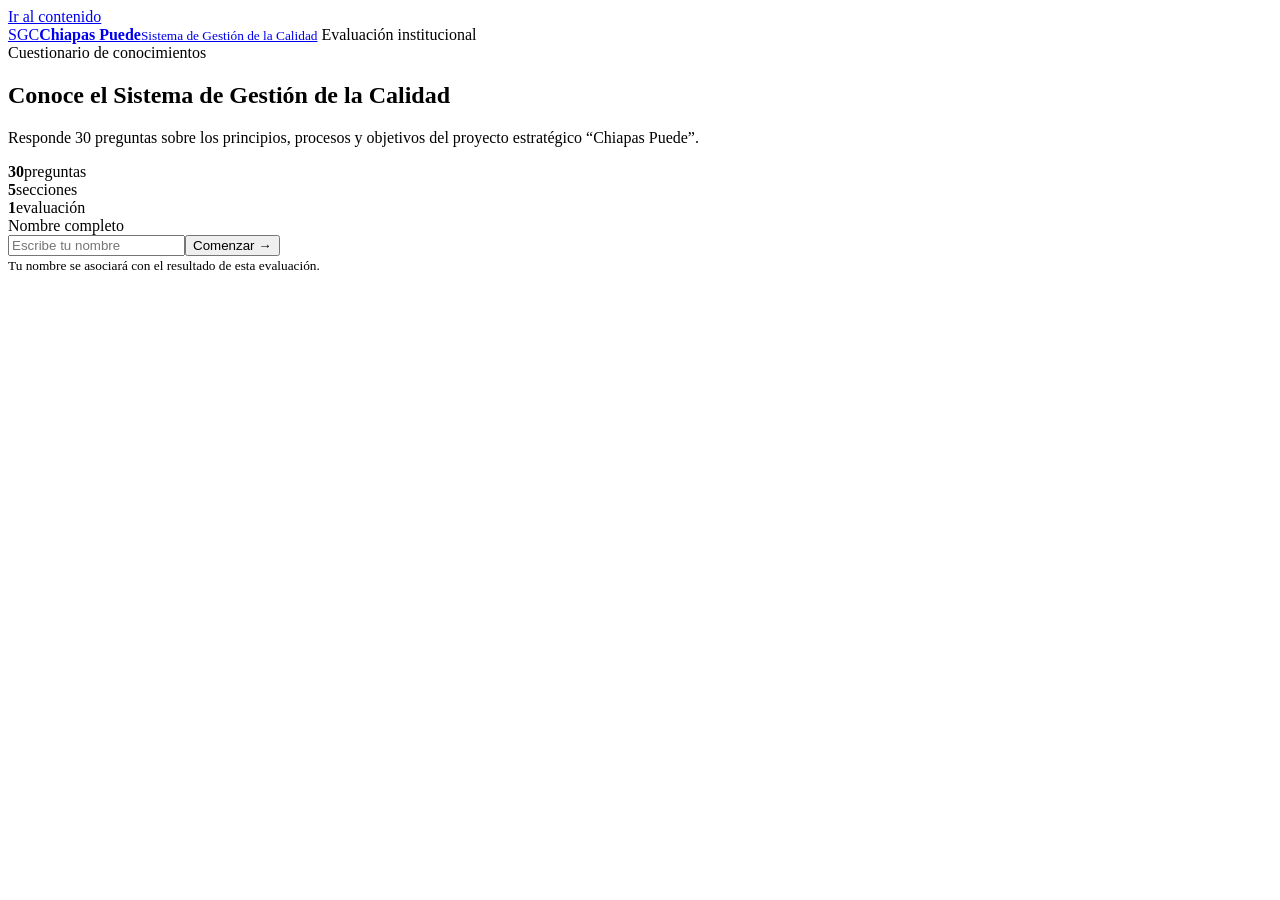
==== app/static/index.html @ ff4f2fa0 "agregar proyecto" ====
﻿<!doctype html>
<html lang="es">
<head>
  <meta charset="utf-8"><meta name="viewport" content="width=device-width, initial-scale=1"><meta name="theme-color" content="#0f172a">
  <title>Cuestionario SGC | Chiapas Puede</title><link rel="stylesheet" href="/static/app.css"><script src="/static/app.js" defer></script>
</head>
<body>
  <a class="skip-link" href="#main">Ir al contenido</a>
  <header class="site-header">
    <a class="brand" href="/" aria-label="Inicio del cuestionario"><span class="brand-mark" aria-hidden="true">SGC</span><span class="brand-copy"><strong>Chiapas Puede</strong><small>Sistema de Gestión de la Calidad</small></span></a>
    <span class="header-tag">Evaluación institucional</span>
  </header>
  <main id="main" class="main-shell">
    <section id="intro" class="panel intro-panel" aria-labelledby="intro-title">
      <div class="eyebrow"><span class="eyebrow-dot"></span> Cuestionario de conocimientos</div>
      <h1 id="intro-title">Conoce el Sistema de Gestión de la Calidad</h1>
      <p class="lead">Responde 30 preguntas sobre los principios, procesos y objetivos del proyecto estratégico “Chiapas Puede”.</p>
      <div class="facts" aria-label="Información del cuestionario"><div><strong>30</strong><span>preguntas</span></div><div><strong>5</strong><span>secciones</span></div><div><strong>1</strong><span>evaluación</span></div></div>
      <form id="participant-form" class="participant-form">
        <label for="participant-name">Nombre completo</label>
        <div class="name-row"><input id="participant-name" name="name" autocomplete="name" maxlength="100" required placeholder="Escribe tu nombre" aria-describedby="name-help"><button class="button button-primary" type="submit">Comenzar <span aria-hidden="true">→</span></button></div>
        <small id="name-help" class="field-help">Tu nombre se asociará con el resultado de esta evaluación.</small>
      </form>
      <p id="load-error" class="notice notice-error" role="alert" hidden></p>
    </section>
    <section id="quiz" class="panel quiz-panel" aria-labelledby="question-title" hidden>
      <div class="quiz-topline"><span id="section-label" class="eyebrow">Sección</span><span id="progress-label" class="progress-label" aria-live="polite">Pregunta 1 de 30</span></div>
      <div class="progress-track" role="progressbar" aria-label="Progreso del cuestionario" aria-valuemin="0" aria-valuemax="30" aria-valuenow="0"><span id="progress-fill"></span></div>
      <div class="question-card"><h1 id="question-title" tabindex="-1"></h1><fieldset id="answer-options" class="answer-options"><legend class="sr-only">Selecciona una respuesta</legend></fieldset></div>
      <div class="quiz-controls"><button id="previous-button" class="button button-secondary" type="button">Anterior</button><span id="answered-label" class="answered-label" aria-live="polite"></span><button id="next-button" class="button button-primary" type="button">Siguiente <span aria-hidden="true">→</span></button><button id="submit-button" class="button button-primary" type="button" hidden>Enviar evaluación</button></div>
      <p id="quiz-error" class="notice notice-error" role="alert" hidden></p>
    </section>
    <section id="complete" class="panel result-panel" aria-labelledby="complete-title" hidden>
      <div class="result-symbol" aria-hidden="true">✓</div><div class="eyebrow">Evaluación registrada</div><h1 id="complete-title" tabindex="-1">Gracias por participar</h1><p id="result-message" class="lead"></p><a class="button button-secondary" href="/">Finalizar</a>
    </section>
  </main>
</body>
</html>
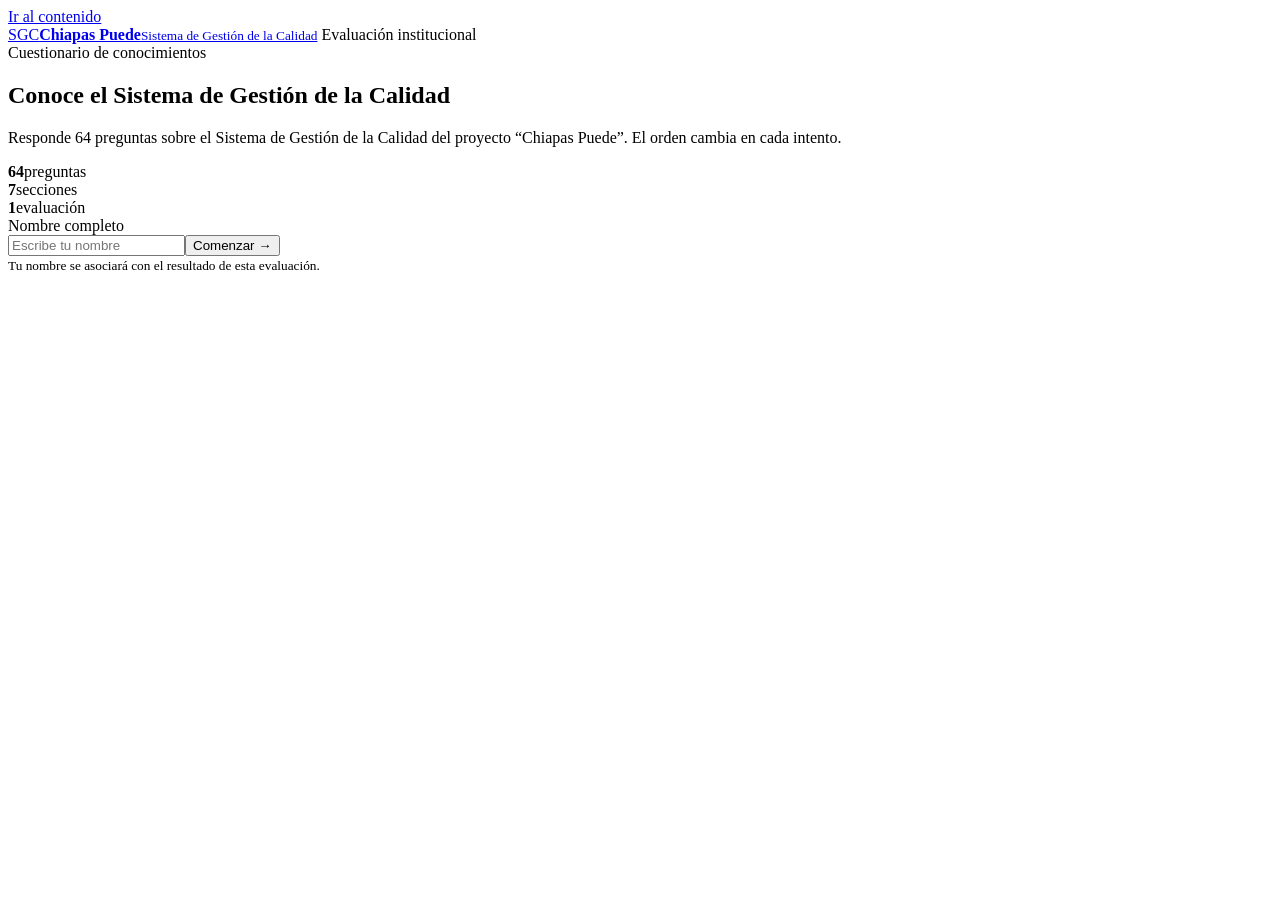
==== commit 579f99da: "agregar mas preguntas al cuestionario" ====
--- a/app/static/index.html
+++ b/app/static/index.html
@@ -1,4 +1,4 @@
-﻿<!doctype html>
+<!doctype html>
 <html lang="es">
 <head>
   <meta charset="utf-8"><meta name="viewport" content="width=device-width, initial-scale=1"><meta name="theme-color" content="#0f172a">
@@ -14,8 +14,8 @@
     <section id="intro" class="panel intro-panel" aria-labelledby="intro-title">
       <div class="eyebrow"><span class="eyebrow-dot"></span> Cuestionario de conocimientos</div>
       <h1 id="intro-title">Conoce el Sistema de Gestión de la Calidad</h1>
-      <p class="lead">Responde 30 preguntas sobre los principios, procesos y objetivos del proyecto estratégico “Chiapas Puede”.</p>
-      <div class="facts" aria-label="Información del cuestionario"><div><strong>30</strong><span>preguntas</span></div><div><strong>5</strong><span>secciones</span></div><div><strong>1</strong><span>evaluación</span></div></div>
+      <p class="lead">Responde 64 preguntas sobre el Sistema de Gesti&oacute;n de la Calidad del proyecto &ldquo;Chiapas Puede&rdquo;. El orden cambia en cada intento.</p>
+      <div class="facts" aria-label="Información del cuestionario"><div><strong>64</strong><span>preguntas</span></div><div><strong>7</strong><span>secciones</span></div><div><strong>1</strong><span>evaluación</span></div></div>
       <form id="participant-form" class="participant-form">
         <label for="participant-name">Nombre completo</label>
         <div class="name-row"><input id="participant-name" name="name" autocomplete="name" maxlength="100" required placeholder="Escribe tu nombre" aria-describedby="name-help"><button class="button button-primary" type="submit">Comenzar <span aria-hidden="true">→</span></button></div>
@@ -24,9 +24,9 @@
       <p id="load-error" class="notice notice-error" role="alert" hidden></p>
     </section>
     <section id="quiz" class="panel quiz-panel" aria-labelledby="question-title" hidden>
-      <div class="quiz-topline"><span id="section-label" class="eyebrow">Sección</span><span id="progress-label" class="progress-label" aria-live="polite">Pregunta 1 de 30</span></div>
-      <div class="progress-track" role="progressbar" aria-label="Progreso del cuestionario" aria-valuemin="0" aria-valuemax="30" aria-valuenow="0"><span id="progress-fill"></span></div>
-      <div class="question-card"><h1 id="question-title" tabindex="-1"></h1><fieldset id="answer-options" class="answer-options"><legend class="sr-only">Selecciona una respuesta</legend></fieldset></div>
+      <div class="quiz-topline"><span id="section-label" class="eyebrow">Sección</span><span id="progress-label" class="progress-label" aria-live="polite">Pregunta 1 de 64</span></div>
+      <div class="progress-track" role="progressbar" aria-label="Progreso del cuestionario" aria-valuemin="0" aria-valuemax="64" aria-valuenow="0"><span id="progress-fill"></span></div>
+      <div class="question-card"><h1 id="question-title" tabindex="-1"></h1><p id="question-statement" class="question-statement" hidden></p><p id="question-instruction" class="question-instruction"></p><fieldset id="answer-options" class="answer-options"><legend class="sr-only">Selecciona una respuesta</legend></fieldset></div>
       <div class="quiz-controls"><button id="previous-button" class="button button-secondary" type="button">Anterior</button><span id="answered-label" class="answered-label" aria-live="polite"></span><button id="next-button" class="button button-primary" type="button">Siguiente <span aria-hidden="true">→</span></button><button id="submit-button" class="button button-primary" type="button" hidden>Enviar evaluación</button></div>
       <p id="quiz-error" class="notice notice-error" role="alert" hidden></p>
     </section>
